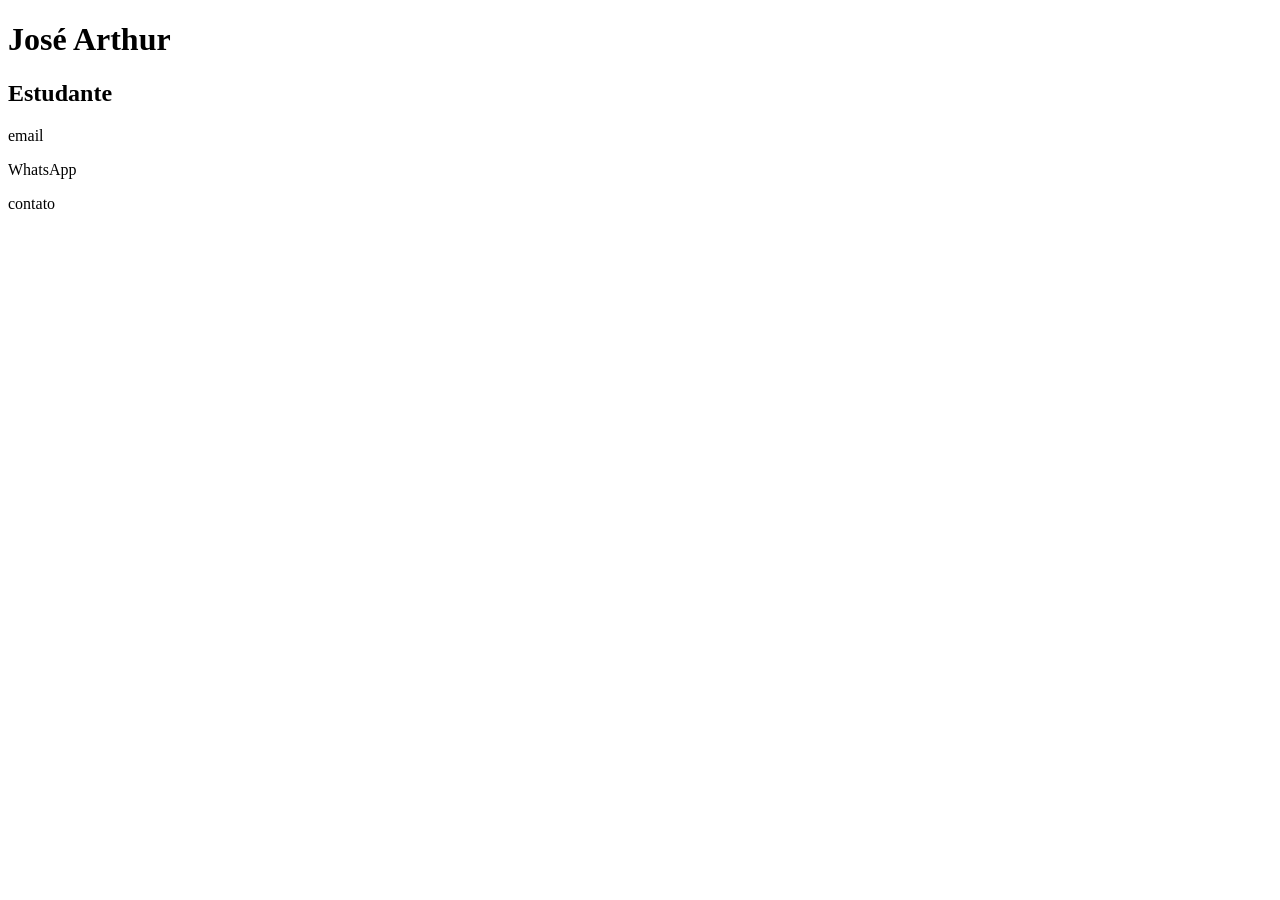
==== index.html @ 3944ae3f "envio2" ====
<!DOCTYPE html>
<html lang="en">
<head>
    <meta charset="UTF-8">
    <meta name="viewport" content="width=device-width, initial-scale=1.0">
    <title>cartão visita</title>
</head>
<body>
    <h1>José Arthur</h1>
    <h2>Estudante</h2>
<p>email</p>
<p>WhatsApp</p>
<p>contato</p>
</body>
</html>
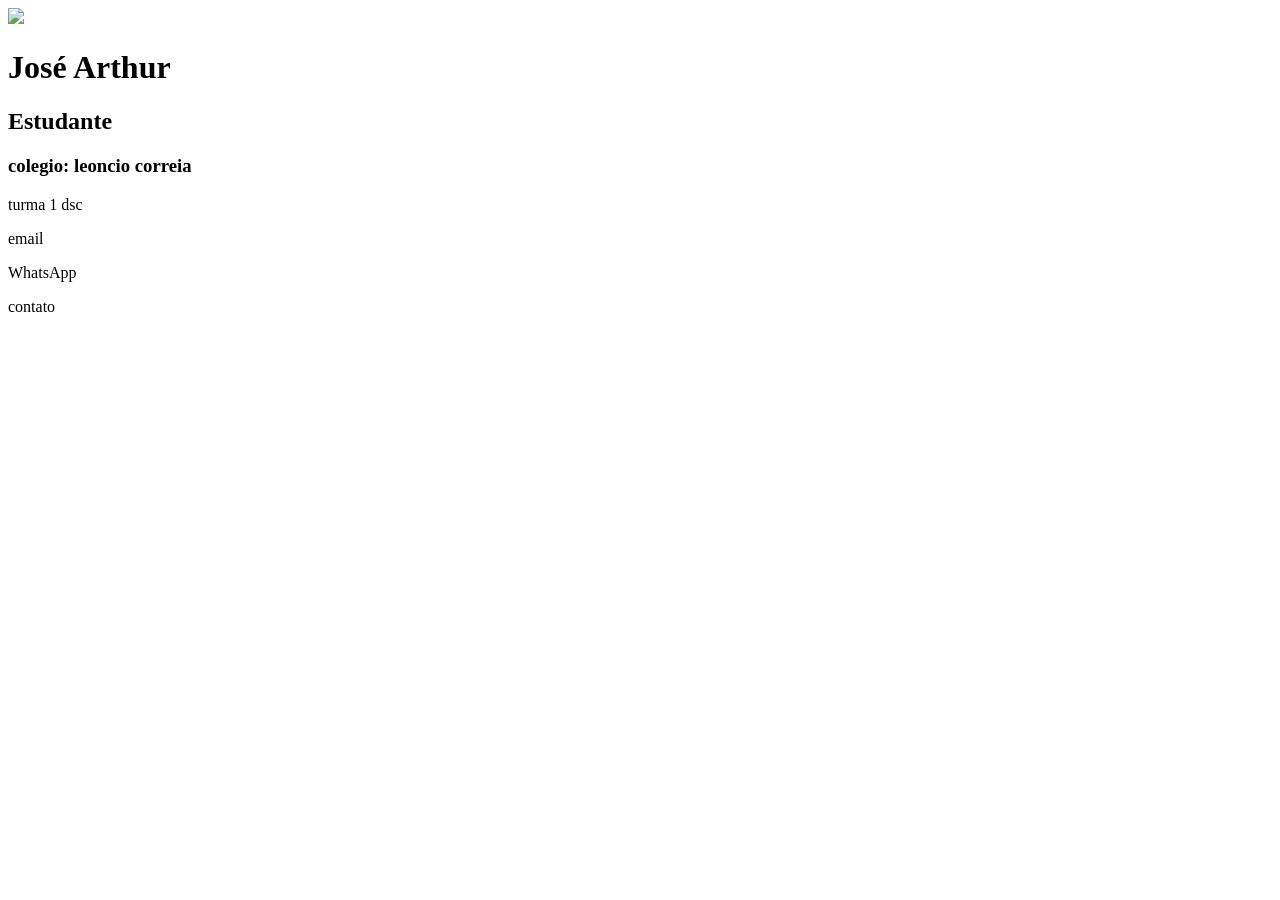
==== commit 0d3ac9c5: "envio 3" ====
--- a/index.html
+++ b/index.html
@@ -6,10 +6,13 @@
     <title>cartão visita</title>
 </head>
 <body>
+<img src="https://encrypted-tbn0.gstatic.com/images?q=tbn:ANd9GcRG9I3n1xoWePSVmuOUBFP5-LEkETd_BDujkuMCpYFZGXlbAnqTF5peeeHMJGvlCyHRU3bknnJrqAF0sKvU9xwQ3yjDDemeiOltzLwygA&s=10">
     <h1>José Arthur</h1>
     <h2>Estudante</h2>
+    <h3>colegio: leoncio correia</h3>
+    <p>turma 1 dsc</p>
 <p>email</p>
 <p>WhatsApp</p>
 <p>contato</p>
 </body>
-</html>+</html>
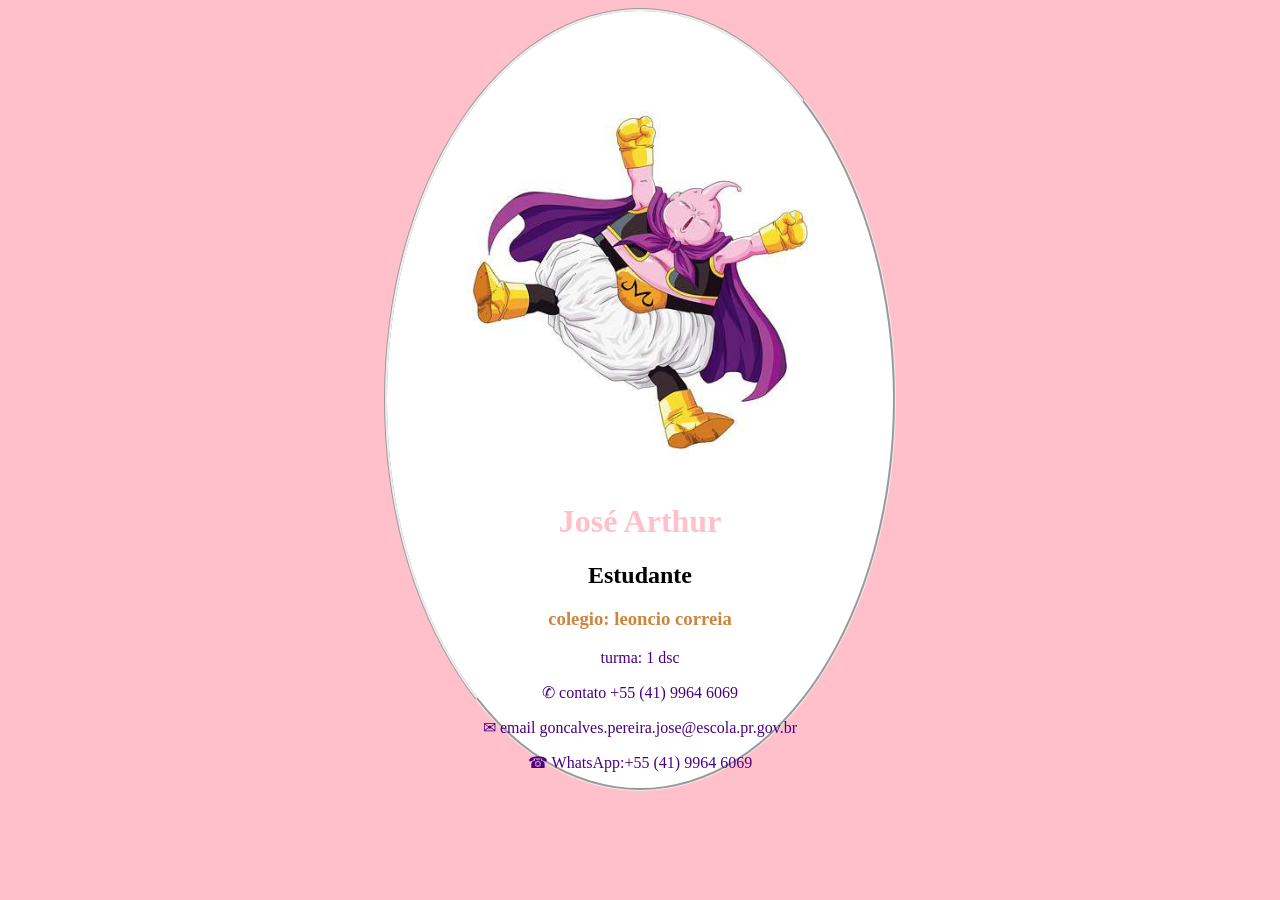
==== commit 85220547: "update 3" ====
--- a/index.html
+++ b/index.html
@@ -4,15 +4,19 @@
     <meta charset="UTF-8">
     <meta name="viewport" content="width=device-width, initial-scale=1.0">
     <title>cartão visita</title>
+    <link rel="stylesheet" href="style.css">
 </head>
 <body>
-<img src="https://encrypted-tbn0.gstatic.com/images?q=tbn:ANd9GcRG9I3n1xoWePSVmuOUBFP5-LEkETd_BDujkuMCpYFZGXlbAnqTF5peeeHMJGvlCyHRU3bknnJrqAF0sKvU9xwQ3yjDDemeiOltzLwygA&s=10">
+    <div class="cartao">
+    <img src="majin boo.jpg">
     <h1>José Arthur</h1>
     <h2>Estudante</h2>
     <h3>colegio: leoncio correia</h3>
-    <p>turma 1 dsc</p>
-<p>email</p>
-<p>WhatsApp</p>
-<p>contato</p>
+    <p>turma: 1 dsc</p>
+    <p>&#9990; contato +55 (41) 9964 6069 <p>
+    <a href="https://cdn.oantagonista.com/uploads/2022/09/kid-bengala.jpg"></a>
+<p>&#9993; email goncalves.pereira.jose@escola.pr.gov.br</p>
+<p>&#9742;<a href="https://subservientghostface.com/br"></a> WhatsApp:+55 (41) 9964 6069</p>
+</div>
 </body>
-</html>
+</html>
--- a/style.css
+++ b/style.css
@@ -0,0 +1,38 @@
+body {
+    background-size:  20%;
+    background-image: url('majin/boo.jpg');
+    display: flex;
+    flex-direction: column;
+    align-items: center;
+    justify-content: center;
+    text-align: center;
+    background-color: pink;
+}
+.cartao{
+width: 40%;
+    background-color: white;
+    margin: auto;
+    border-radius: 150%;
+    border-style: groove;
+}
+img{
+    width: 350px;
+    margin-top: 100px;
+    border-radius: 100px;
+}
+p{
+color: indigo
+}
+h1{
+    color: pink
+}
+h2 {
+    color: black
+}
+h3{
+    color: peru
+}
+a{
+
+text-decoration: none;
+}
